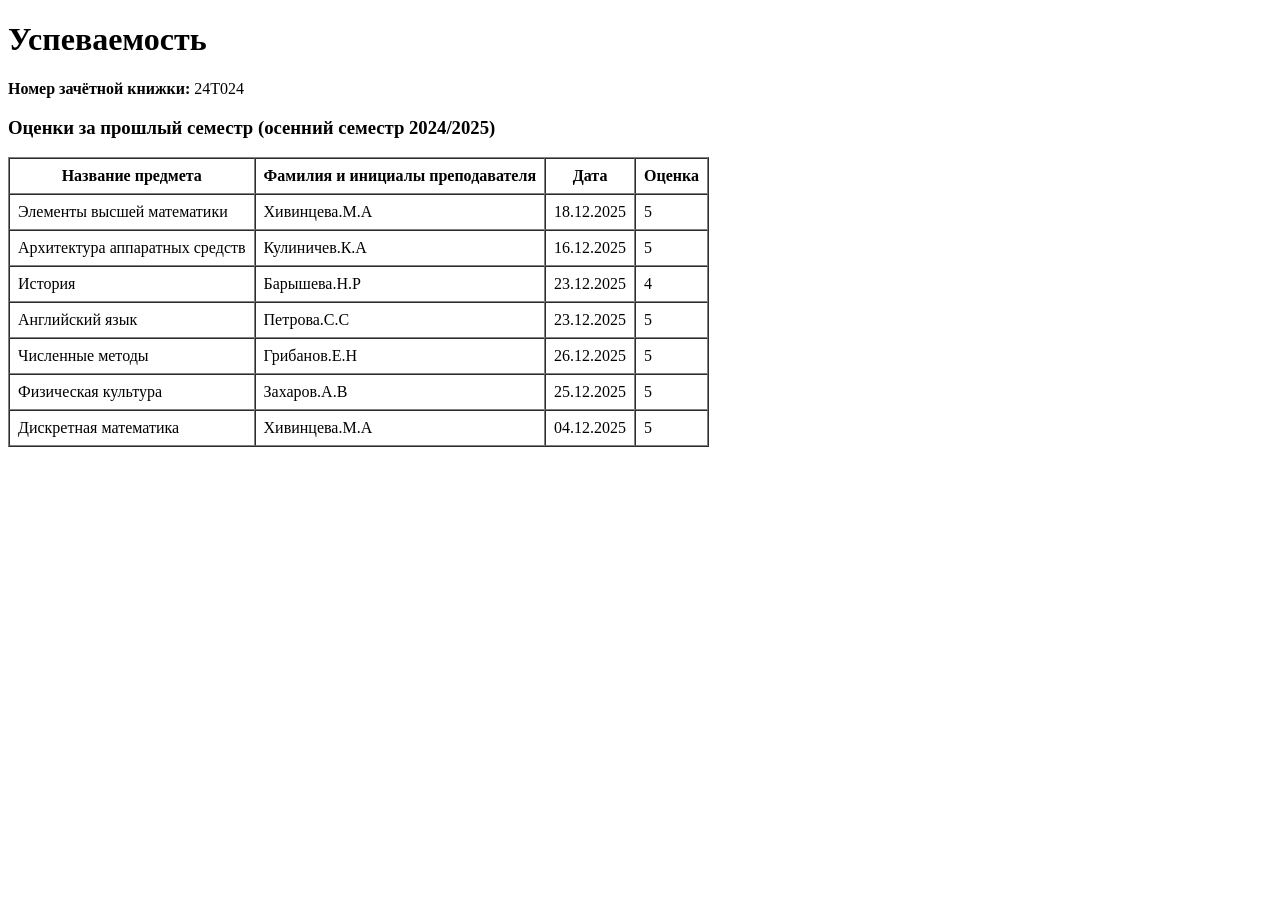
==== grades.html @ 2db142b4 "Add grades page" ====
<!DOCTYPE html>
<html lang="ru">
<head>
    <meta charset="UTF-8">
    <title>Успеваемость</title>
</head>
<body>

<h1>Успеваемость</h1>

<p><strong>Номер зачётной книжки:</strong> 24Т024</p>

<h3>Оценки за прошлый семестр (осенний семестр 2024/2025)</h3>

<table border="1" cellpadding="8" cellspacing="0">
    <thead>
        <tr>
            <th>Название предмета</th>
            <th>Фамилия и инициалы преподавателя</th>
            <th>Дата</th>
            <th>Оценка</th>
        </tr>
    </thead>
    <tbody>
        <tr>
            <td>Элементы высшей математики</td>
            <td>Хивинцева.М.А</td>
            <td>18.12.2025</td>
            <td>5</td>
        </tr>
        <tr>
            <td>Архитектура аппаратных средств</td>
            <td>Кулиничев.К.А</td>
            <td>16.12.2025</td>
            <td>5</td>
        </tr>
        <tr>
            <td>История</td>
            <td>Барышева.Н.Р</td>
            <td>23.12.2025</td>
            <td>4</td>
        </tr>
        <tr>
            <td>Английский язык</td>
            <td>Петрова.С.С</td>
            <td>23.12.2025</td>
            <td>5</td>
        </tr>
        <tr>
            <td>Численные методы</td>
            <td>Грибанов.Е.Н</td>
            <td>26.12.2025</td>
            <td>5</td>
        </tr>
        <tr>
            <td>Физическая культура</td>
            <td>Захаров.А.В</td>
            <td>25.12.2025</td>
            <td>5</td>
        </tr>
        <tr>
            <td>Дискретная математика</td>
            <td>Хивинцева.М.А</td>
            <td>04.12.2025</td>
            <td>5</td>
        </tr>
    </tbody>
</table>


</body>
</html>
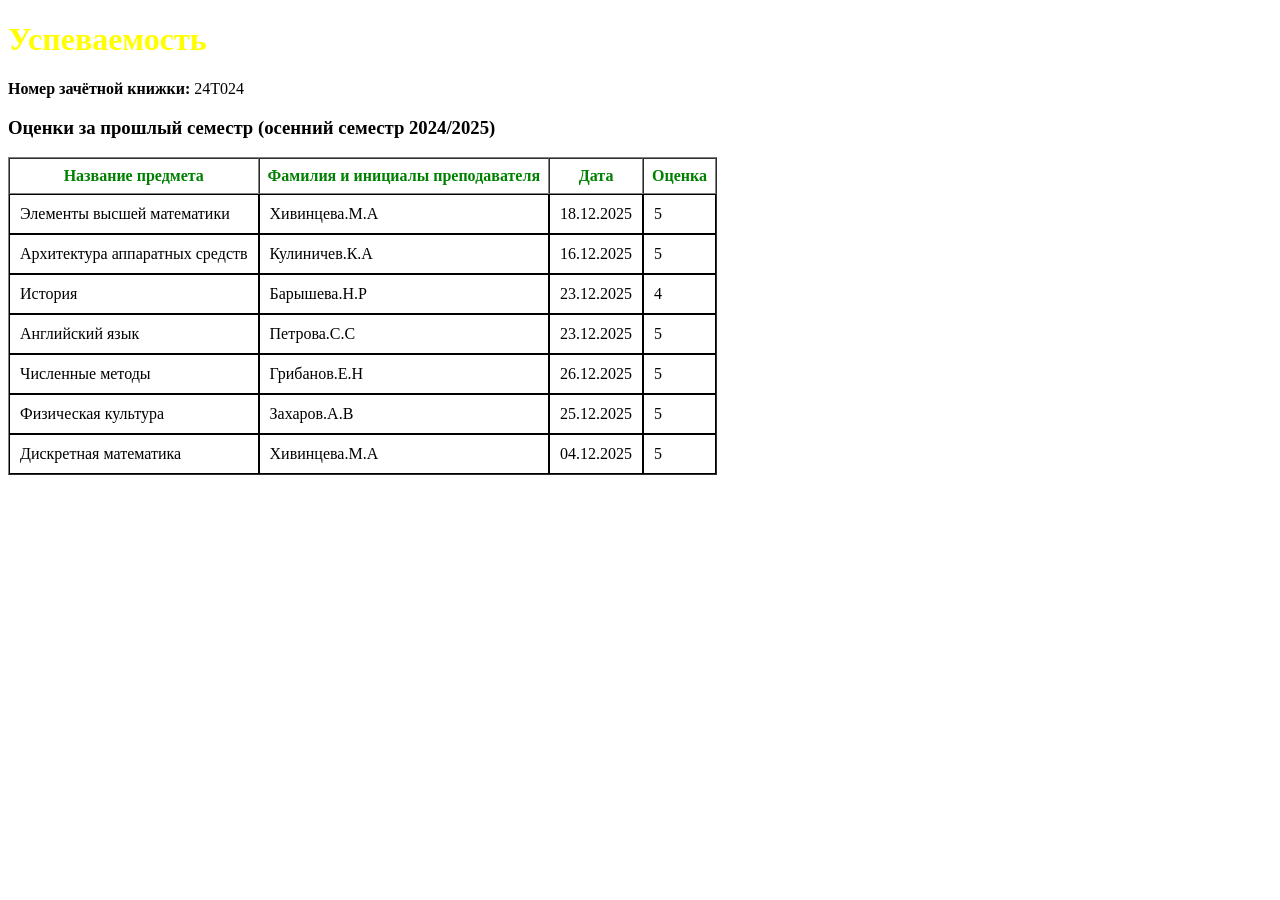
==== commit 8f376404: "Style td in branch-td-1" ====
--- a/grades.html
+++ b/grades.html
@@ -2,6 +2,7 @@
 <html lang="ru">
 <head>
     <meta charset="UTF-8">
+    <link rel="stylesheet" href="newstyle.css">
     <title>Успеваемость</title>
 </head>
 <body>
--- a/newstyle.css
+++ b/newstyle.css
@@ -0,0 +1,9 @@
+h1{font-size:2em;
+   color: yellow;
+}
+th{color:green;
+   font-weight:bold;
+}
+td{padding:10px;
+   border: 1px solid black;
+}
